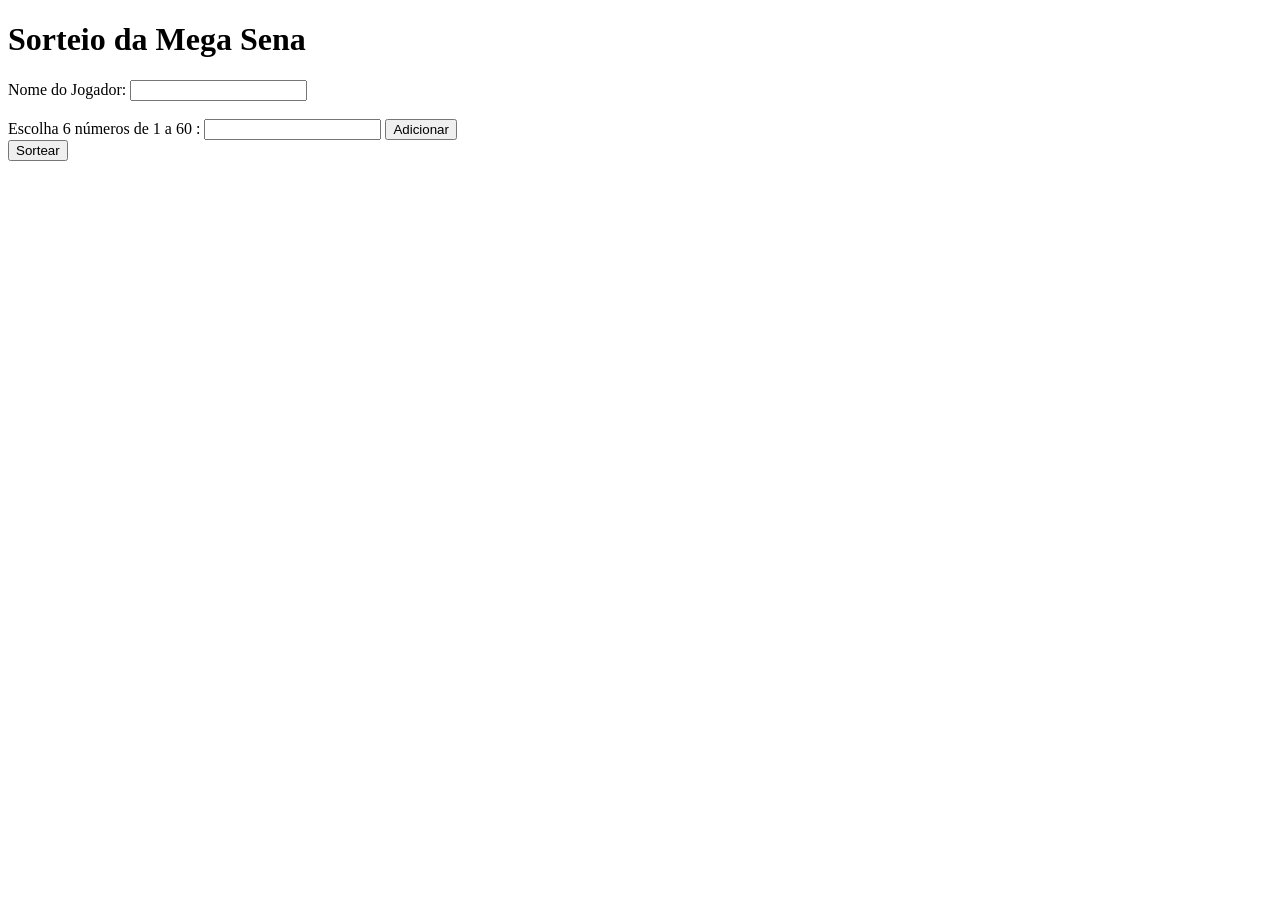
==== mega.html @ 8659f3fc "Projeto sorteio projeto faculdade fazer um sorteio de mega da virada" ====
<!DOCTYPE html>
<html lang="en">
<head>
    <meta charset="UTF-8">
    <meta name="viewport" content="width=device-width, initial-scale=1.0">
    <link rel="shortcut icon" href="favicon.ico" type="image/x-icon">
    <title>MEGA DA VIRADA</title>
</head>
<style>
    select#flist{
        width: 70px;
    }
</style>
<body>
    <h1>Sorteio da Mega Sena</h1>

    <div>
        Nome do Jogador:
        <input type="text" name="nome" id="inome">
     </div>
     <br>
    <div>
        Escolha 6 números de 1 a 60 :
        <input type="number" name="" id="Inumber">
        <input type="button" value="Adicionar" onclick="adicionar()">
        <br>
        <input type="button" value="Sortear" onclick="sorteio()">
    </div>


 
</body>

<script>
    let num = document.getElementById(Inumber)
    let lista = document.getElementById(flist)
    let valores = []

    function num(n){
        if(Number(n) >=1 && Number(n) <=60){
            return true
        }else{
            return false
        }
    }

    function adicionar(){
        
    }

    function getRandomInt(min, max){
        return Math.random();
    }
    console.log()

</script>

</html>
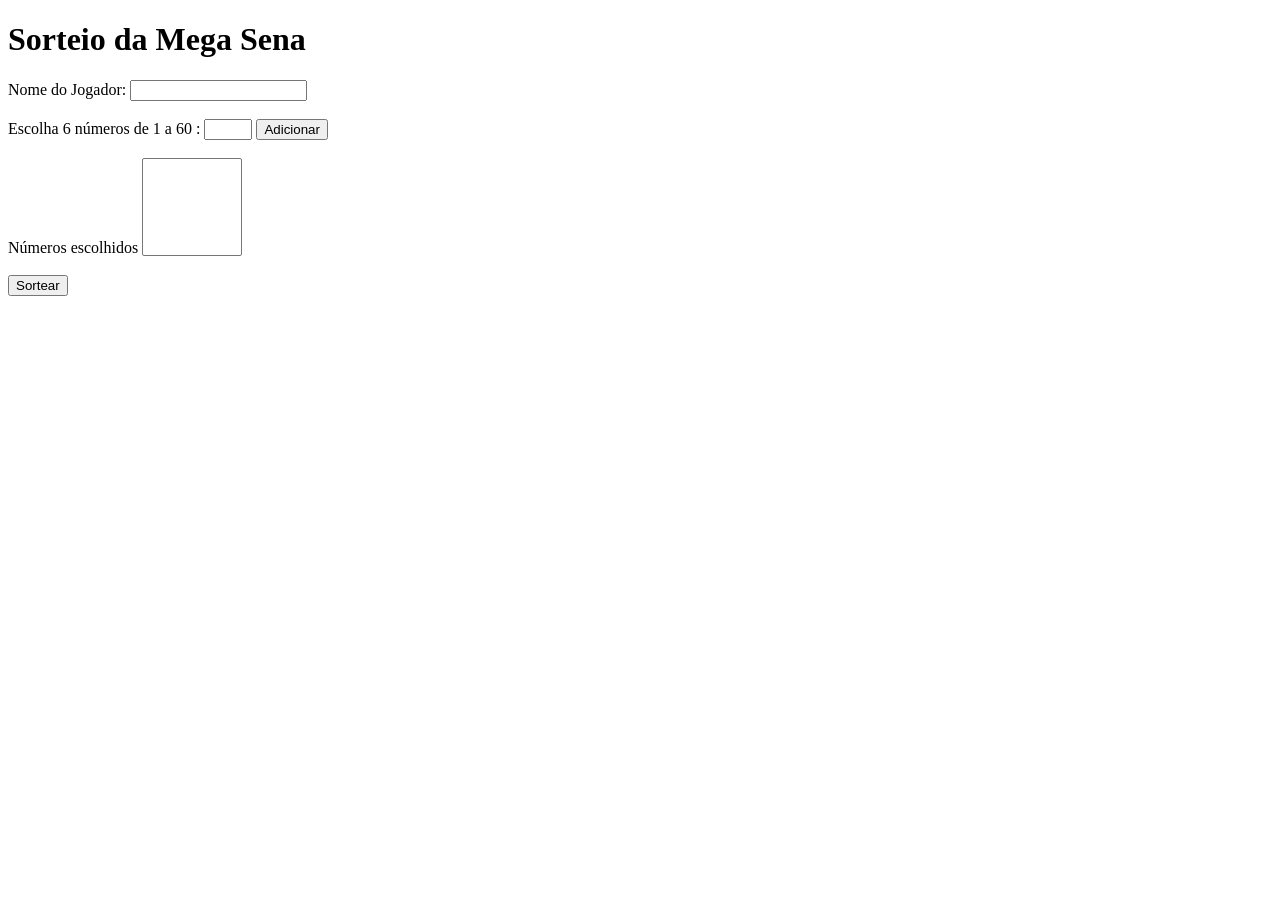
==== commit 40e7506d: "Update mega.html" ====
--- a/mega.html
+++ b/mega.html
@@ -7,8 +7,8 @@
     <title>MEGA DA VIRADA</title>
 </head>
 <style>
-    select#flist{
-        width: 70px;
+    select#Ilist{
+        width: 100px;
     }
 </style>
 <body>
@@ -21,12 +21,20 @@
      <br>
     <div>
         Escolha 6 números de 1 a 60 :
-        <input type="number" name="" id="Inumber">
+        <input type="number" name="" id="Inumber" min="1" max="60">
         <input type="button" value="Adicionar" onclick="adicionar()">
-        <br>
+        <br><br>
+            <div>
+                Números escolhidos
+                <select name="list" id="Ilist" size="6"></select>
+                <br><br>
+            </div>
         <input type="button" value="Sortear" onclick="sorteio()">
     </div>
 
+    <div id="res">
+        
+    </div>
 
  
 </body>
@@ -36,7 +44,15 @@
     let lista = document.getElementById(flist)
     let valores = []
 
-    function num(n){
+    function NaList(n,l){ //saber se o número está na lista
+        if(l.indexOf(Number(n) != -1)){
+            return true
+        }else{
+            return false
+        }
+    }
+
+    function eNum(n){ //se o número está entre 1 e 60
         if(Number(n) >=1 && Number(n) <=60){
             return true
         }else{
@@ -45,13 +61,25 @@
     }
 
     function adicionar(){
-        
+        let cont = 0;
+        if(eNum(num.value) && !NaList(num.value, valores)){
+            valores.push(Number(num.value))
+            let item = document.createElement('option')
+            item.text = `${num.value}`
+            lista.appendChild(item)
+            res.innerHTML = ''
+        }else{
+            window.alert('Valor inválido ou já encontrado na lista!')
+        }
+        num.value = ''
+        num.focus()
     }
+    
 
     function getRandomInt(min, max){
         return Math.random();
     }
-    console.log()
+    
 
 </script>
 
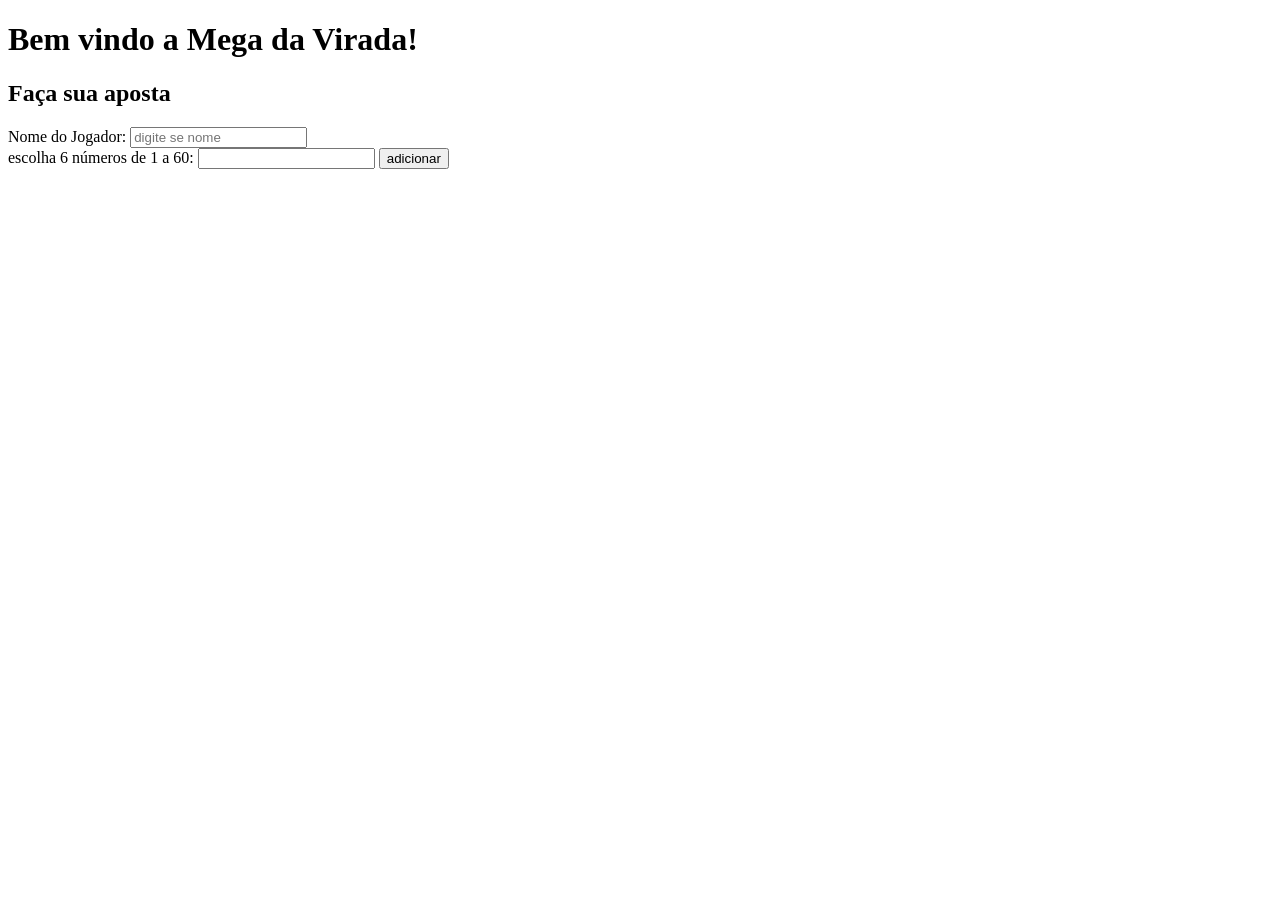
==== commit 0c29b0a0: "alterações e adc pastas estilos e script" ====
--- a/mega.html
+++ b/mega.html
@@ -3,84 +3,44 @@
 <head>
     <meta charset="UTF-8">
     <meta name="viewport" content="width=device-width, initial-scale=1.0">
-    <link rel="shortcut icon" href="favicon.ico" type="image/x-icon">
-    <title>MEGA DA VIRADA</title>
+    <title>Mega da Virada</title>
 </head>
-<style>
-    select#Ilist{
-        width: 100px;
-    }
-</style>
 <body>
-    <h1>Sorteio da Mega Sena</h1>
+    <header>
+        <h1>Bem vindo a Mega da Virada!</h1>
+        <h2>Faça sua aposta</h2>
+    </header>
 
     <div>
-        Nome do Jogador:
-        <input type="text" name="nome" id="inome">
-     </div>
-     <br>
-    <div>
-        Escolha 6 números de 1 a 60 :
-        <input type="number" name="" id="Inumber" min="1" max="60">
-        <input type="button" value="Adicionar" onclick="adicionar()">
-        <br><br>
-            <div>
-                Números escolhidos
-                <select name="list" id="Ilist" size="6"></select>
-                <br><br>
-            </div>
-        <input type="button" value="Sortear" onclick="sorteio()">
+        <label for="inome">Nome do Jogador: </label>
+        <input type="text" name="nome" id="inome" placeholder="digite se nome">    
     </div>
 
-    <div id="res">
+    <section>
+        <label for="inum">escolha 6 números de 1 a 60: </label>
+        <input type="number" name="num" id="inum">
+        <input type="submit" value="adicionar" onclick="adicionar()">
+
+        <div id="resNum"></div>
+    </section>
+
+    <script>
+        let valores = [];
+        function adicionar(n){
+            for(cont = 1; cont <= 6; cont ++){
+                
+            }
+        }
+       
         
-    </div>
 
- 
+
+        let min = 1
+        let max = 60
+        function numAleatorio (min, max){
+            return Math.floor(Math.random()*(max - min + 1)) + min;
+        }
+
+    </script>
 </body>
-
-<script>
-    let num = document.getElementById(Inumber)
-    let lista = document.getElementById(flist)
-    let valores = []
-
-    function NaList(n,l){ //saber se o número está na lista
-        if(l.indexOf(Number(n) != -1)){
-            return true
-        }else{
-            return false
-        }
-    }
-
-    function eNum(n){ //se o número está entre 1 e 60
-        if(Number(n) >=1 && Number(n) <=60){
-            return true
-        }else{
-            return false
-        }
-    }
-
-    function adicionar(){
-        let cont = 0;
-        if(eNum(num.value) && !NaList(num.value, valores)){
-            valores.push(Number(num.value))
-            let item = document.createElement('option')
-            item.text = `${num.value}`
-            lista.appendChild(item)
-            res.innerHTML = ''
-        }else{
-            window.alert('Valor inválido ou já encontrado na lista!')
-        }
-        num.value = ''
-        num.focus()
-    }
-    
-
-    function getRandomInt(min, max){
-        return Math.random();
-    }
-    
-
-</script>
-
 </html>
